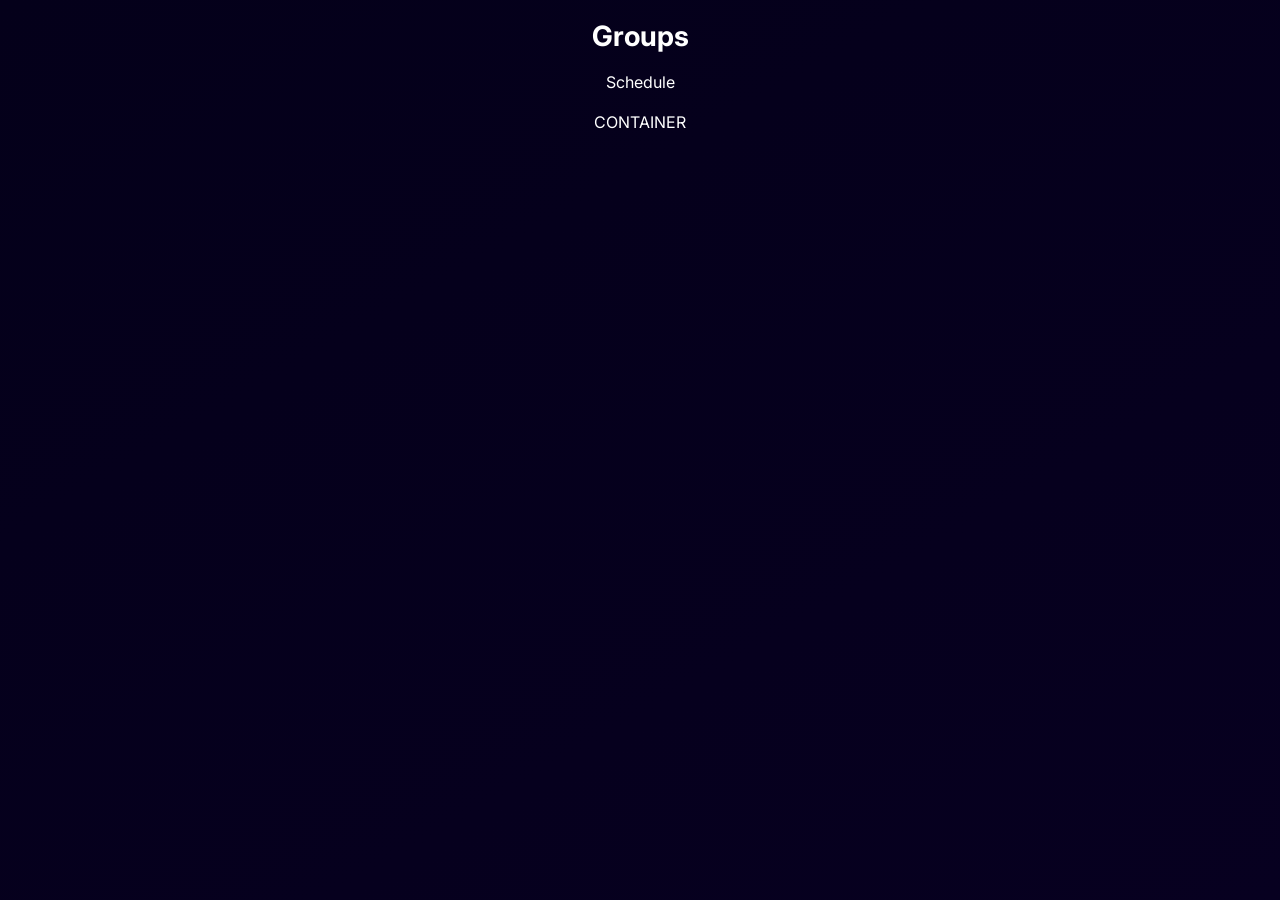
==== groups.html @ 2e74537e "small tweaks" ====
<!DOCTYPE html>
<html lang="en">
<head>
    <meta charset="UTF-8">
    <meta name="viewport" content="width=device-width, initial-scale=1.0">
    <title>Groups</title>
    <link rel="stylesheet" href="groups-style.css">
</head>
<body>
    <header><center>
        <h1>Groups</h1>
    </header></center>
    
    <nav><center>
        <a href="index.html" class="index">Schedule</a>
    </nav></center>

    <main><center>
        <div id="container" class="container">CONTAINER</div>
    </main></center>
</body>
</html>
---- groups-style.css ----
@import url('https://fonts.googleapis.com/css2?family=Inter:wght@400;500;600;700;800&display=swap');

@keyframes load {
    from {
        color: transparent;
    }

    to {
        color: white;
    }
}

body {
    background-image: linear-gradient(150deg, rgb(4, 0, 26), rgb(7, 0, 32));
    background-repeat: no-repeat;
    background-attachment: fixed;
    font-family: "Inter", sans-serif;
    color: white;
}

header, nav {
    animation: load;
    animation-duration: 0.3s;
}
h1 {
    font-size: 28px;
    font-weight: bold;
}
nav {
    padding-bottom: 20px;
}

/* Remove styling from the hyperlink */
.index {
    color: inherit;
    text-decoration: inherit;
}
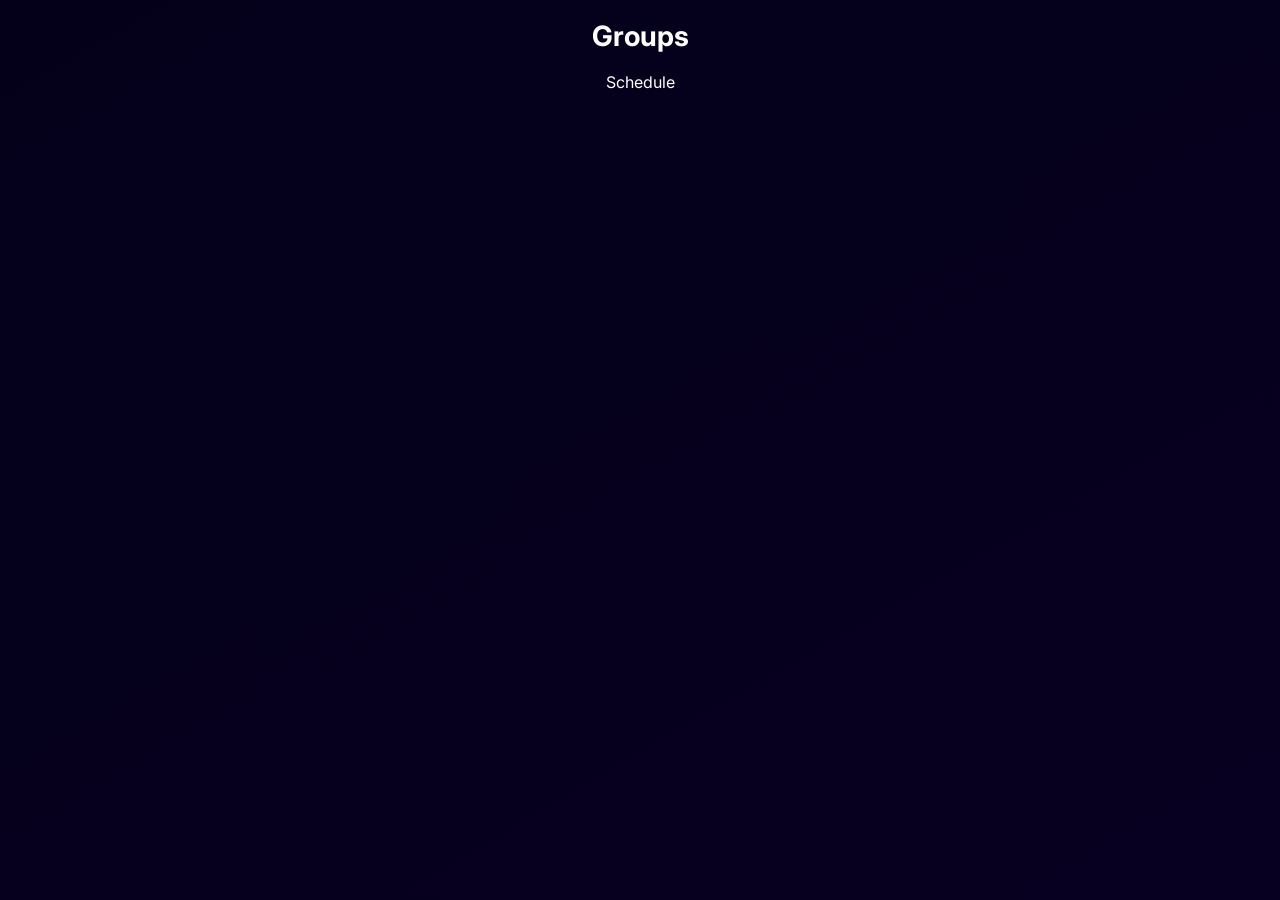
==== commit af3b3f47: "groups" ====
--- a/groups.html
+++ b/groups.html
@@ -5,6 +5,7 @@
     <meta name="viewport" content="width=device-width, initial-scale=1.0">
     <title>Groups</title>
     <link rel="stylesheet" href="groups-style.css">
+    <script src="groups-script.js" defer></script>
 </head>
 <body>
     <header><center>
@@ -16,7 +17,7 @@
     </nav></center>
 
     <main><center>
-        <div id="container" class="container">CONTAINER</div>
+        <div id="container" class="container"></div>
     </main></center>
 </body>
 </html>
--- a/groups-style.css
+++ b/groups-style.css
@@ -19,8 +19,10 @@
 }
 
 header, nav {
+    color: transparent;
     animation: load;
     animation-duration: 0.3s;
+    animation-fill-mode: forwards;
 }
 h1 {
     font-size: 28px;
@@ -34,4 +36,28 @@
 .index {
     color: inherit;
     text-decoration: inherit;
+}
+.container {
+    display: flex;
+    flex-direction: column;
+}
+
+.box {
+    display: flex;
+    flex-direction: column;
+    gap: 6px;
+}
+
+.group_box {
+    text-align: left;
+    padding-bottom: 6px;
+    border-radius: 10px;
+    font-size: 13px;
+    padding: 6px;
+    background-image: linear-gradient(140deg, rgb(7, 0, 37), rgb(8, 7, 48));
+    border: 1px solid rgb(94, 94, 94);
+}
+
+.group_name {
+    color: gold;
 }
